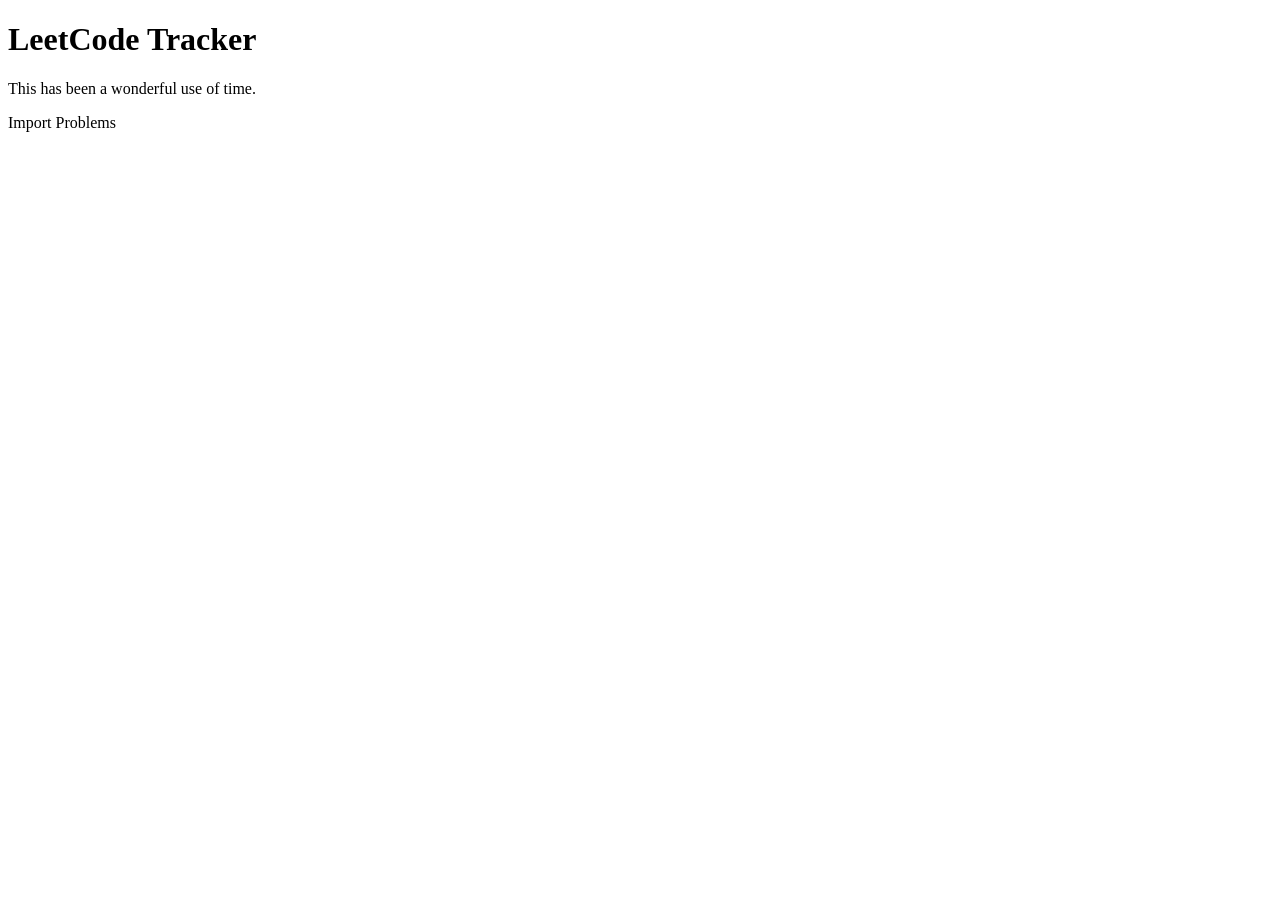
==== src/main/resources/templates/index.html @ 53b2fe5b "probably should have done this sooner" ====
<!doctype html>
<html xmlns:th="http://www.thymeleaf.org">
  <head th:replace="~{fragments/head :: head}"> </head>

  <body>
    <nav th:replace="~{fragments/nav :: nav}"></nav>
    <main class="container">
      <h1>LeetCode Tracker</h1>
      <p>This has been a wonderful use of time.</p>
      <a th:href="@{/web/problems/import}" class="btn btn-primary">
        Import Problems
      </a>
    </main>
  </body>
</html>
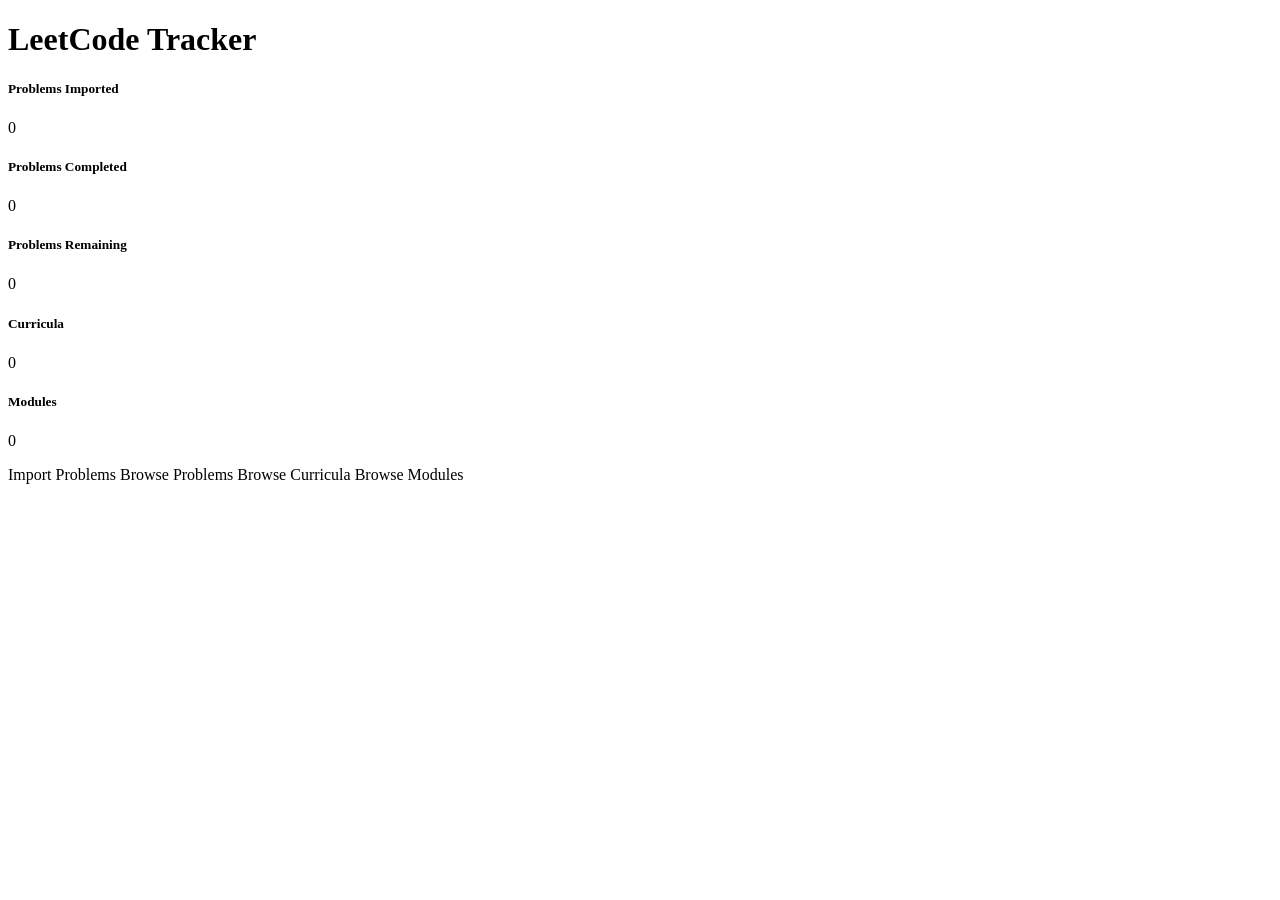
==== commit 22cd6369: "made it to here" ====
--- a/src/main/resources/templates/index.html
+++ b/src/main/resources/templates/index.html
@@ -1,15 +1,88 @@
 <!doctype html>
 <html xmlns:th="http://www.thymeleaf.org">
-  <head th:replace="~{fragments/head :: head}"> </head>
+  <head th:replace="~{fragments/head :: head}"></head>
 
   <body>
     <nav th:replace="~{fragments/nav :: nav}"></nav>
+
     <main class="container">
-      <h1>LeetCode Tracker</h1>
-      <p>This has been a wonderful use of time.</p>
-      <a th:href="@{/web/problems/import}" class="btn btn-primary">
-        Import Problems
-      </a>
+      <h1 class="mb-4">LeetCode Tracker</h1>
+
+      <!-- Problem statistics -->
+      <div class="row g-3 mb-4">
+        <div class="col-md-4">
+          <div class="card h-100">
+            <div class="card-body">
+              <h5 class="card-title">Problems Imported</h5>
+              <p class="display-5 mb-0" th:text="${stats.problemsImported}">
+                0
+              </p>
+            </div>
+          </div>
+        </div>
+
+        <div class="col-md-4">
+          <div class="card h-100">
+            <div class="card-body">
+              <h5 class="card-title">Problems Completed</h5>
+              <p class="display-5 mb-0" th:text="${stats.problemsCompleted}">
+                0
+              </p>
+            </div>
+          </div>
+        </div>
+
+        <div class="col-md-4">
+          <div class="card h-100">
+            <div class="card-body">
+              <h5 class="card-title">Problems Remaining</h5>
+              <p class="display-5 mb-0" th:text="${stats.problemsRemaining}">
+                0
+              </p>
+            </div>
+          </div>
+        </div>
+      </div>
+
+      <!-- Curriculum statistics -->
+      <div class="row g-3 mb-4">
+        <div class="col-md-6">
+          <div class="card h-100">
+            <div class="card-body">
+              <h5 class="card-title">Curricula</h5>
+              <p class="display-5 mb-0" th:text="${stats.curricula}">0</p>
+            </div>
+          </div>
+        </div>
+
+        <div class="col-md-6">
+          <div class="card h-100">
+            <div class="card-body">
+              <h5 class="card-title">Modules</h5>
+              <p class="display-5 mb-0" th:text="${stats.modules}">0</p>
+            </div>
+          </div>
+        </div>
+      </div>
+
+      <!-- Actions -->
+      <div class="d-flex flex-wrap gap-2">
+        <a th:href="@{/web/problems/import}" class="btn btn-primary">
+          Import Problems
+        </a>
+
+        <a th:href="@{/web/problems}" class="btn btn-outline-secondary">
+          Browse Problems
+        </a>
+
+        <a th:href="@{/web/curricula}" class="btn btn-outline-secondary">
+          Browse Curricula
+        </a>
+
+        <a th:href="@{/web/modules}" class="btn btn-outline-secondary">
+          Browse Modules
+        </a>
+      </div>
     </main>
   </body>
 </html>
